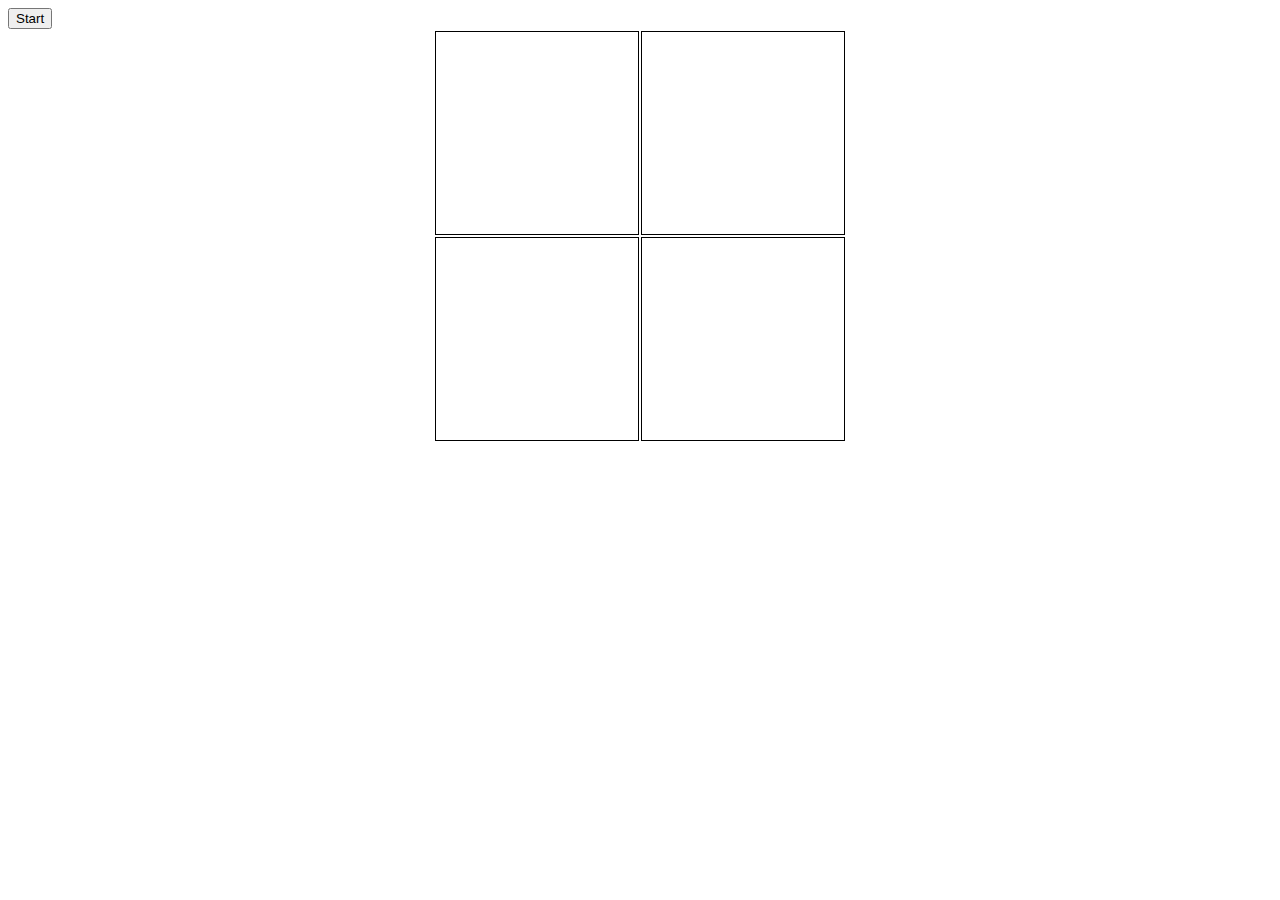
==== index.html @ e0372d2e "each box switching on one by one" ====
<!DOCTYPE html>
<html>
  <head>
    <meta charset="utf-8">
    <title>thegame</title>
    <link rel="stylesheet" href="css/style.css">
    <script src="https://code.jquery.com/jquery-3.1.0.min.js" integrity="sha256-cCueBR6CsyA4/9szpPfrX3s49M9vUU5BgtiJj06wt/s=" crossorigin="anonymous"></script>
    <script src="js/main.js" async></script>
  </head>
  <body>
    <button id="startButton" type="button" name="button">Start</button>
    <table>
    <thead>
      <tr>
        <td class="boxes"id="zero"data-num="0"></td>
        <td class="boxes"id="one"data-num="1"></td>
      </tr>
    </thead>
    <tbody>
      <tr>
        <td class="boxes"id="two"data-num="2"></td>
        <td class="boxes"id="three"data-num="3"></td>
      </tr>
    </tbody>
  </table>

  </body>
</html>
---- css/style.css ----
body { font-family: 'Helvetica' }
table {
  margin: 0 auto;
  border-radius:10px;
}
td {
  border: 1px solid black;
  width: 200px;
  height: 200px;
  text-align: center;
  font-size: 8em;
}

#zero{
  /*background-color: red;*/
}

#one{
  /*background-color: blue;*/
}

#two{
  /*background-color: green;*/
}

#three{
  /*background-color: yellow;*/
}
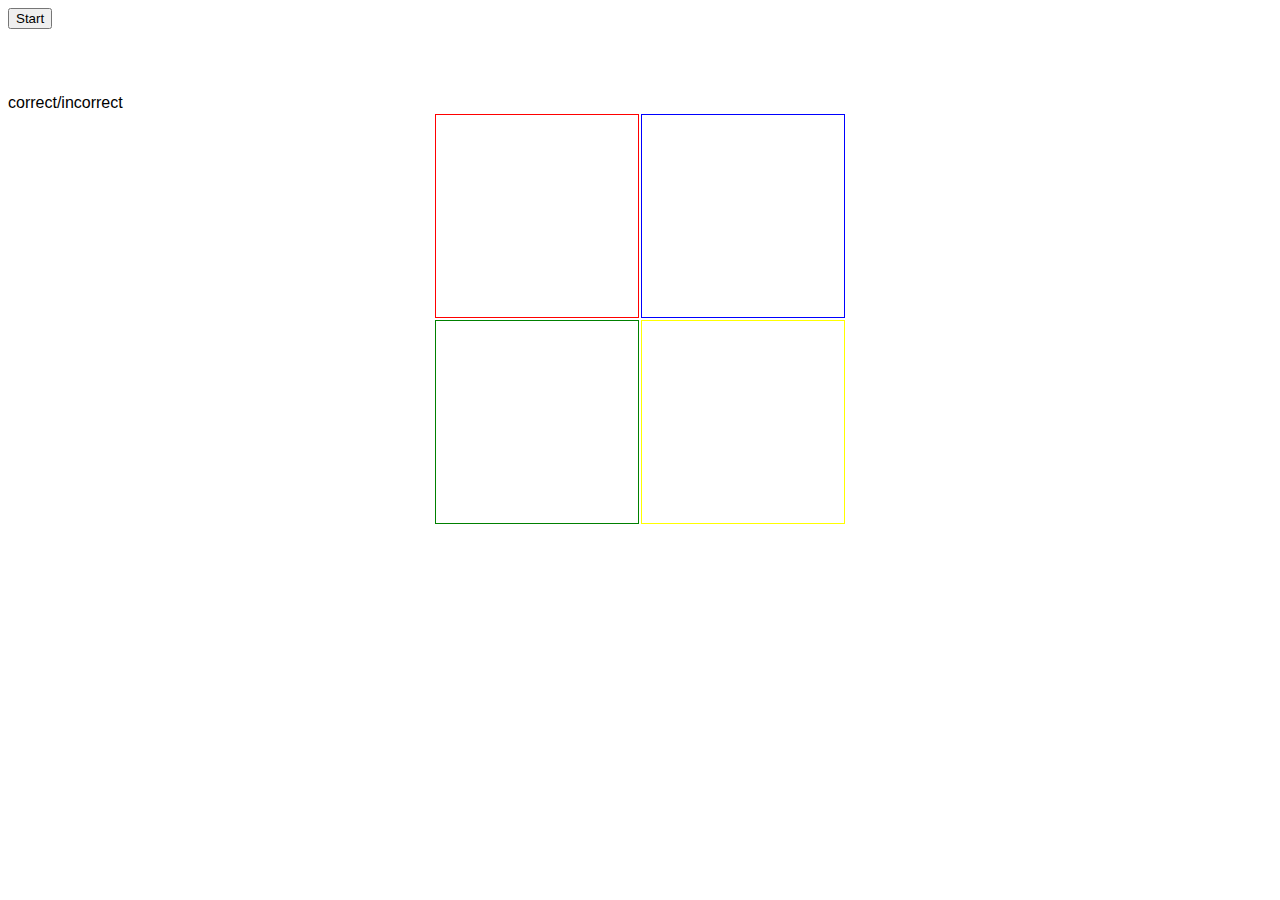
==== commit 0938968e: "tidied up the code" ====
--- a/index.html
+++ b/index.html
@@ -9,17 +9,20 @@
   </head>
   <body>
     <button id="startButton" type="button" name="button">Start</button>
+    <div class="displayMessage">
+      correct/incorrect
+    </div>
     <table>
     <thead>
       <tr>
-        <td class="boxes"id="zero"data-num="0"></td>
-        <td class="boxes"id="one"data-num="1"></td>
+        <td class="boxes"id="red"data-num="0"></td>
+        <td class="boxes"id="blue"data-num="1"></td>
       </tr>
     </thead>
     <tbody>
       <tr>
-        <td class="boxes"id="two"data-num="2"></td>
-        <td class="boxes"id="three"data-num="3"></td>
+        <td class="boxes"id="green"data-num="2"></td>
+        <td class="boxes"id="yellow"data-num="3"></td>
       </tr>
     </tbody>
   </table>
--- a/css/style.css
+++ b/css/style.css
@@ -11,18 +11,23 @@
   font-size: 8em;
 }
 
-#zero{
-  /*background-color: red;*/
+#red{
+  border: 1px solid red;
 }
 
-#one{
-  /*background-color: blue;*/
+#blue{
+  border: 1px solid blue;
 }
 
-#two{
-  /*background-color: green;*/
+#green{
+  border: 1px solid green;
 }
 
-#three{
-  /*background-color: yellow;*/
+#yellow{
+  border: 1px solid yellow;
 }
+
+
+.displayMessage{
+  margin-top: 65px;
+}
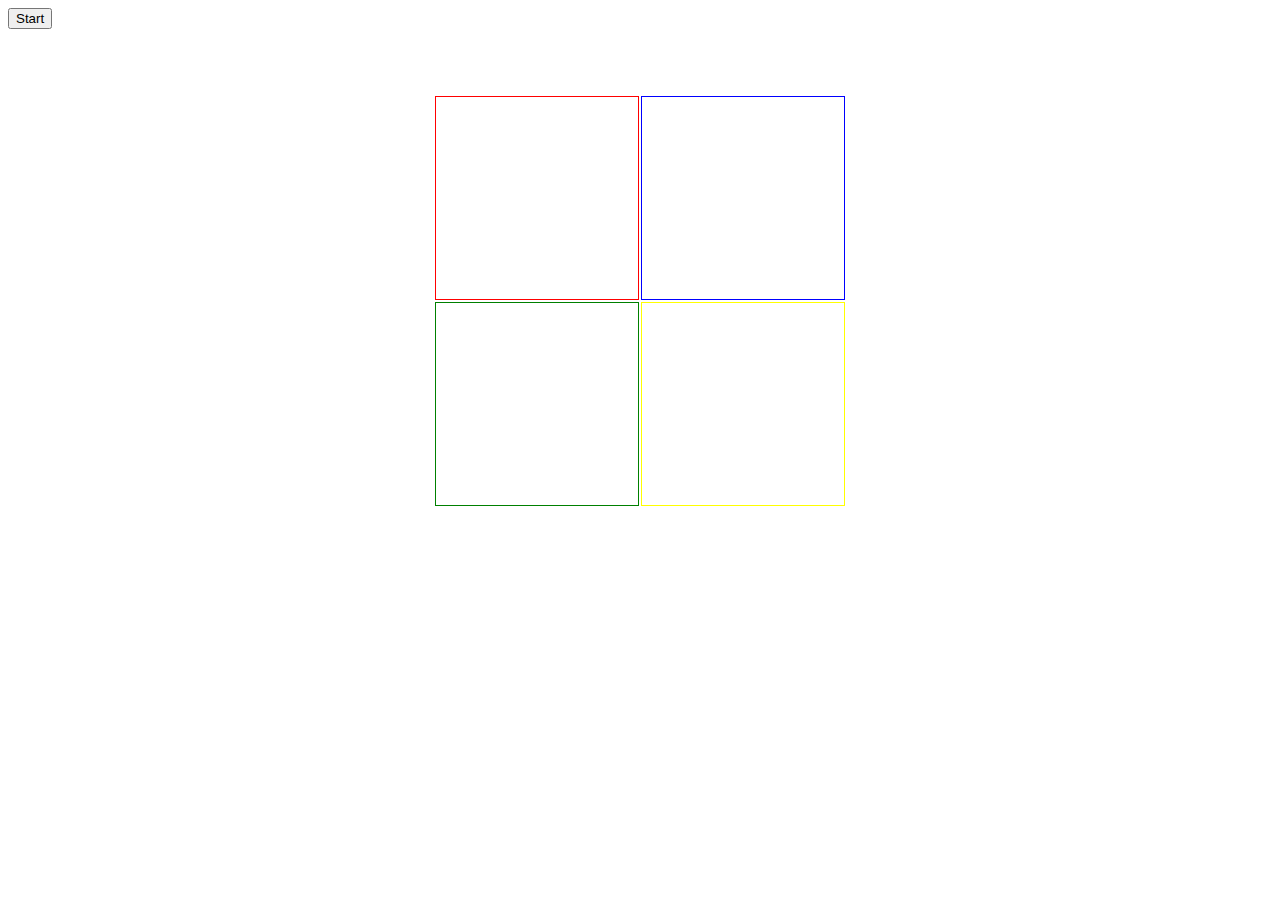
==== commit 0fa6c88b: "Merge pull request #1 from solufemi91/dev" ====
--- a/index.html
+++ b/index.html
@@ -9,8 +9,10 @@
   </head>
   <body>
     <button id="startButton" type="button" name="button">Start</button>
+    <p id="promptToEnter"></p>
+    <p id="numberOfClicksMade"></p>
+    <p id='congratulations'></p>
     <div class="displayMessage">
-      correct/incorrect
     </div>
     <table>
     <thead>
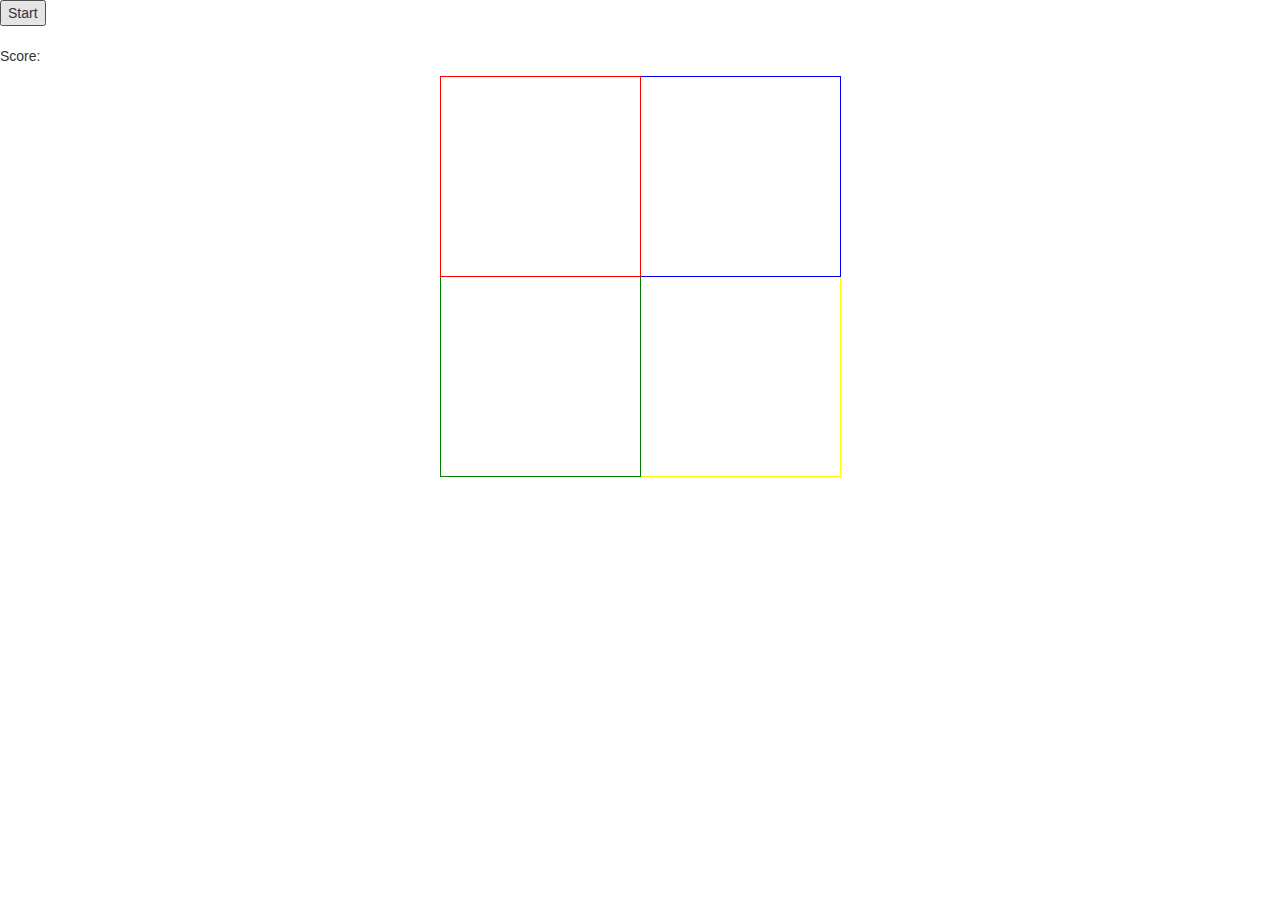
==== commit d1aaa663: "added score aggregate" ====
--- a/index.html
+++ b/index.html
@@ -3,17 +3,17 @@
   <head>
     <meta charset="utf-8">
     <title>thegame</title>
+	  <link rel="stylesheet" href="https://maxcdn.bootstrapcdn.com/bootstrap/3.3.7/css/bootstrap.min.css" integrity="sha384-BVYiiSIFeK1dGmJRAkycuHAHRg32OmUcww7on3RYdg4Va+PmSTsz/K68vbdEjh4u" crossorigin="anonymous">
     <link rel="stylesheet" href="css/style.css">
     <script src="https://code.jquery.com/jquery-3.1.0.min.js" integrity="sha256-cCueBR6CsyA4/9szpPfrX3s49M9vUU5BgtiJj06wt/s=" crossorigin="anonymous"></script>
     <script src="js/main.js" async></script>
   </head>
   <body>
     <button id="startButton" type="button" name="button">Start</button>
-    <p id="promptToEnter"></p>
+    <h2 id="promptToEnter"></h2>
     <p id="numberOfClicksMade"></p>
-    <p id='congratulations'></p>
-    <div class="displayMessage">
-    </div>
+    <h1 id='congratulations'></h1>
+    <p id='scoreboard'>Score:</p>
     <table>
     <thead>
       <tr>
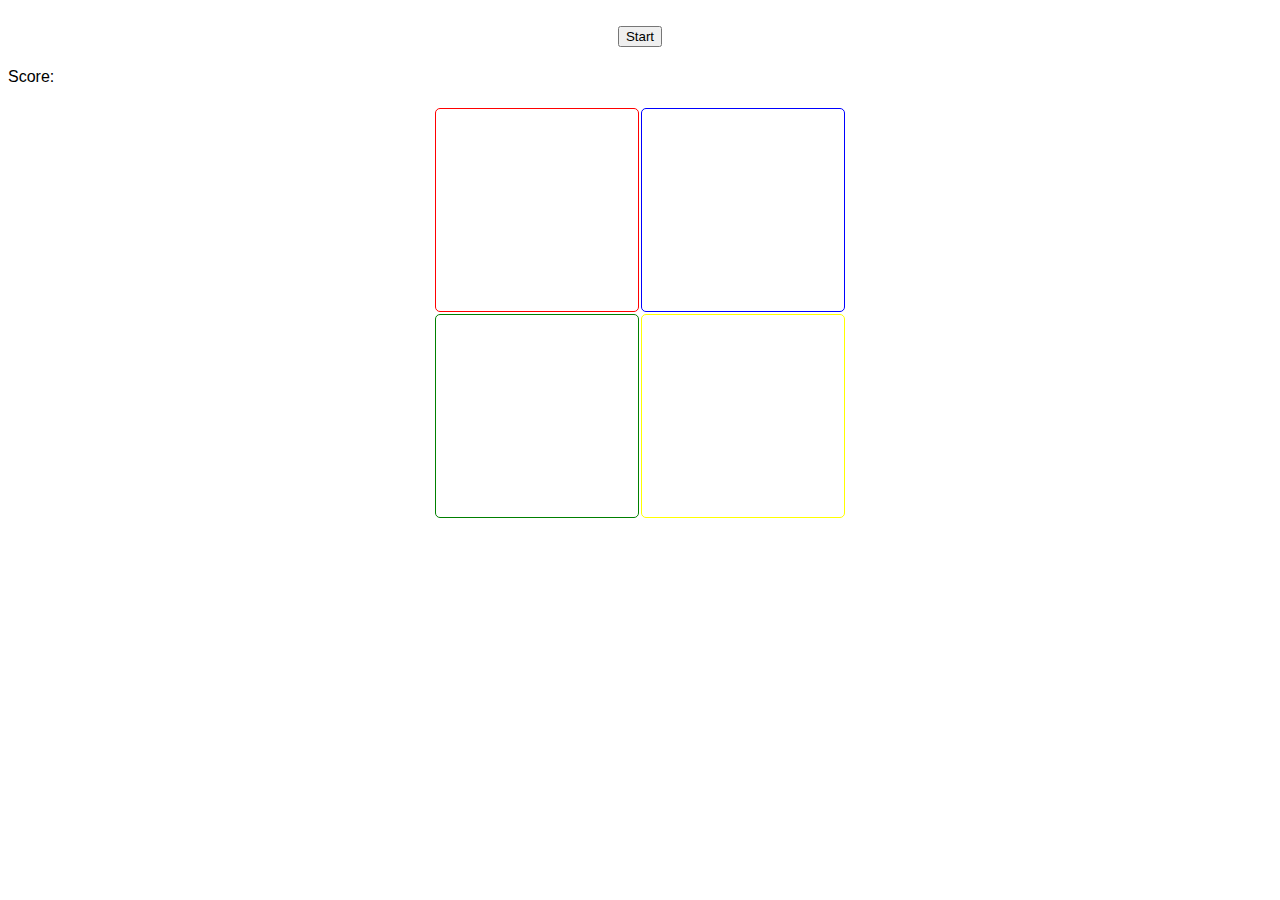
==== commit 96cde647: "click register showing the colour clicked" ====
--- a/index.html
+++ b/index.html
@@ -3,7 +3,7 @@
   <head>
     <meta charset="utf-8">
     <title>thegame</title>
-	  <link rel="stylesheet" href="https://maxcdn.bootstrapcdn.com/bootstrap/3.3.7/css/bootstrap.min.css" integrity="sha384-BVYiiSIFeK1dGmJRAkycuHAHRg32OmUcww7on3RYdg4Va+PmSTsz/K68vbdEjh4u" crossorigin="anonymous">
+	  <!-- <link rel="stylesheet" href="https://maxcdn.bootstrapcdn.com/bootstrap/3.3.7/css/bootstrap.min.css" integrity="sha384-BVYiiSIFeK1dGmJRAkycuHAHRg32OmUcww7on3RYdg4Va+PmSTsz/K68vbdEjh4u" crossorigin="anonymous"> -->
     <link rel="stylesheet" href="css/style.css">
     <script src="https://code.jquery.com/jquery-3.1.0.min.js" integrity="sha256-cCueBR6CsyA4/9szpPfrX3s49M9vUU5BgtiJj06wt/s=" crossorigin="anonymous"></script>
     <script src="js/main.js" async></script>
@@ -14,6 +14,7 @@
     <p id="numberOfClicksMade"></p>
     <h1 id='congratulations'></h1>
     <p id='scoreboard'>Score:</p>
+    <h2 id='clickRegister'></h2>
     <table>
     <thead>
       <tr>
--- a/css/style.css
+++ b/css/style.css
@@ -4,7 +4,7 @@
   border-radius:10px;
 }
 td {
-  border: 1px solid black;
+
   width: 200px;
   height: 200px;
   text-align: center;
@@ -27,7 +27,27 @@
   border: 1px solid yellow;
 }
 
+#promptToEnter{
+  text-align: center;
+}
+
 
 .displayMessage{
   margin-top: 65px;
 }
+
+
+#startButton{
+  margin-top: 26px;
+  display: block;
+  margin-left: auto;
+  margin-right: auto;
+}
+
+#congratulations{
+  text-align: center;
+}
+
+.boxes{
+  border-radius: 5px;
+}
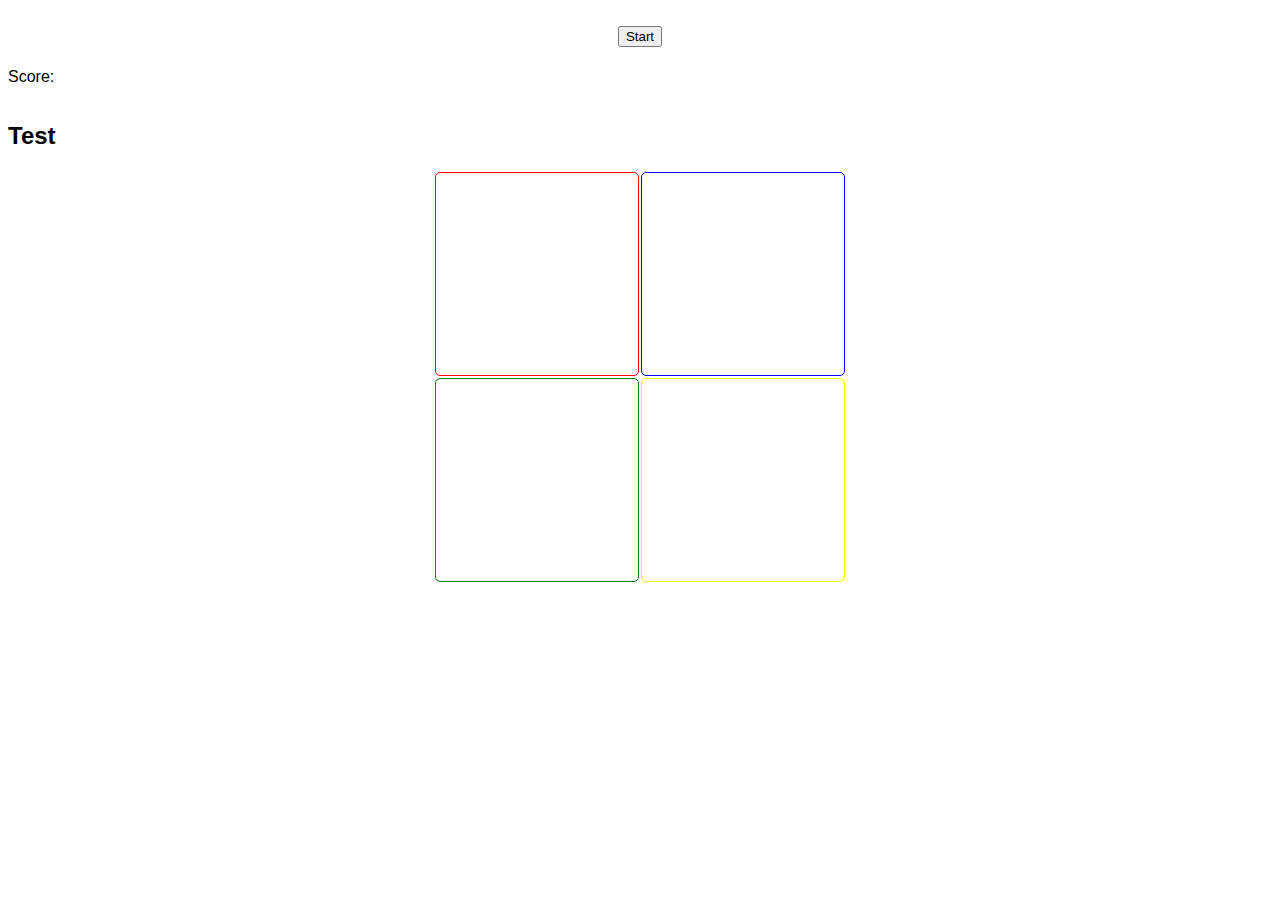
==== commit 6eb2414f: "flashing perfectly" ====
--- a/index.html
+++ b/index.html
@@ -14,7 +14,7 @@
     <p id="numberOfClicksMade"></p>
     <h1 id='congratulations'></h1>
     <p id='scoreboard'>Score:</p>
-    <h2 id='clickRegister'></h2>
+    <h2 id='clickRegister'>Test</h2>
     <table>
     <thead>
       <tr>
--- a/css/style.css
+++ b/css/style.css
@@ -51,3 +51,9 @@
 .boxes{
   border-radius: 5px;
 }
+
+#clickRegister{
+  color: black;
+  width: 50px;
+  display: inline-block;
+}
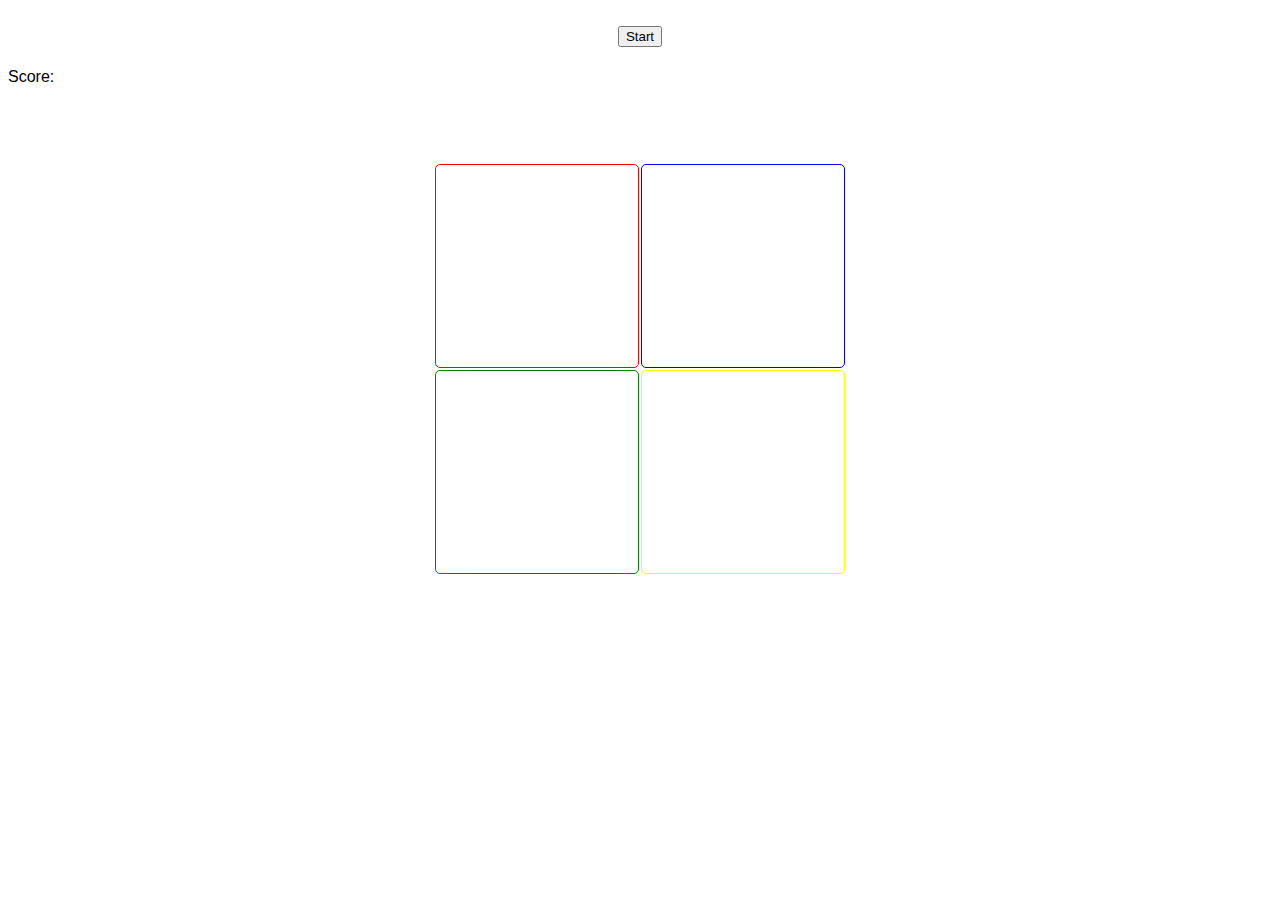
==== commit e2c26035: "perfected the speed" ====
--- a/index.html
+++ b/index.html
@@ -14,7 +14,9 @@
     <p id="numberOfClicksMade"></p>
     <h1 id='congratulations'></h1>
     <p id='scoreboard'>Score:</p>
-    <h2 id='clickRegister'>Test</h2>
+    <div class="clickRegisterDiv">
+      <h2 id='clickRegister'></h2>
+    </div>
     <table>
     <thead>
       <tr>
--- a/css/style.css
+++ b/css/style.css
@@ -57,3 +57,7 @@
   width: 50px;
   display: inline-block;
 }
+
+.clickRegisterDiv{
+  height: 60px;
+}
